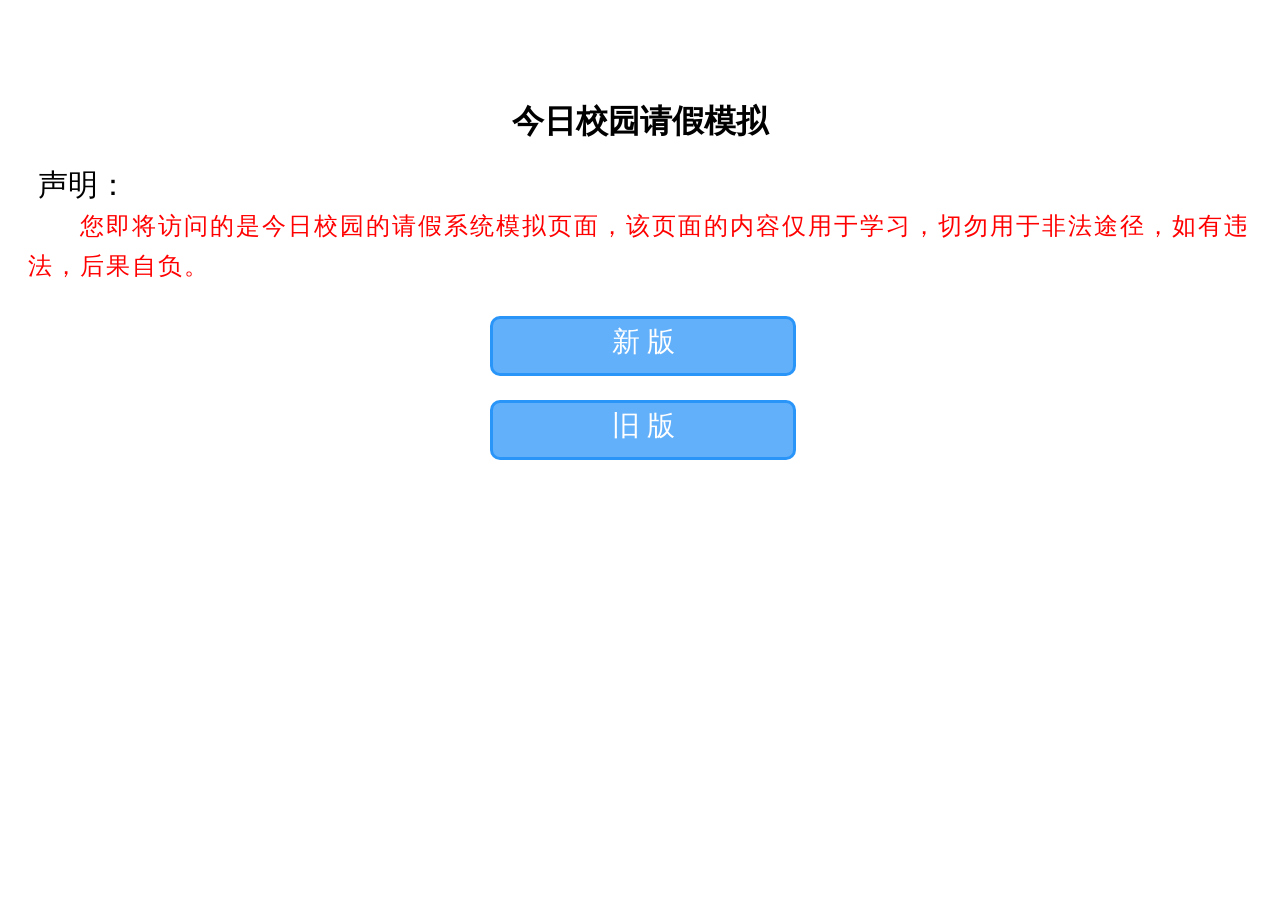
==== index.html @ 0aba1bf1 "Add files via upload" ====
<!DOCTYPE html>
<html lang="zh-CN">
<head>
    <meta charset="UTF-8">
    <meta http-equiv="X-UA-Compatible" content="IE=edge">
    <meta name="viewport" content="width=device-width, initial-scale=1.0">
    <title>欢迎来到今日校园请假页面模拟</title>
    <style>
        h1{
            text-align: center;
            margin-top: 100px;
        }
        #sm{    /*声明*/
            padding-left: 30px;
            font-size: 30px;
        }
        #content{
            font-size: 24px;
            color: red;
            padding-left: 20px;
            padding-right: 16px;
            line-height: 40px;
            letter-spacing: 2px;
            margin-bottom: 30px;
        }
        .btn{
            width: 300px;
            height: 50px;
            background-color: rgba(60,157,249,0.8);
            margin-top: 24px;
            margin-bottom: 20px;
            border-radius: 10px;
            border: 3px solid rgba(42, 149, 249,1);
            margin-left: calc(50% - 150px);
            font-size: 28px;
            padding-top: 4px;
            text-align: center;
            color: white;
        }
        .btn:hover{
            background-color: transparent;
            color: rgba(42, 149, 249,1);
        }
    </style>
</head>
<body>
    <h1>今日校园请假模拟</h1>
    <div id="sm">声明：</div>
    <div id="content">&emsp;&emsp;您即将访问的是今日校园的请假系统模拟页面，该页面的内容仅用于学习，切勿用于非法途径，如有违法，后果自负。</div>
    <div id="new" class="btn">新 版</div>
    <div id="old" class="btn">旧 版</div>
</body>
<script>
    document.getElementById('new').onclick = ()=>{
        open("./请假v2")
    }
    document.getElementById('old').onclick = ()=>{
        open("./请假v1")
    }
</script>
</html>
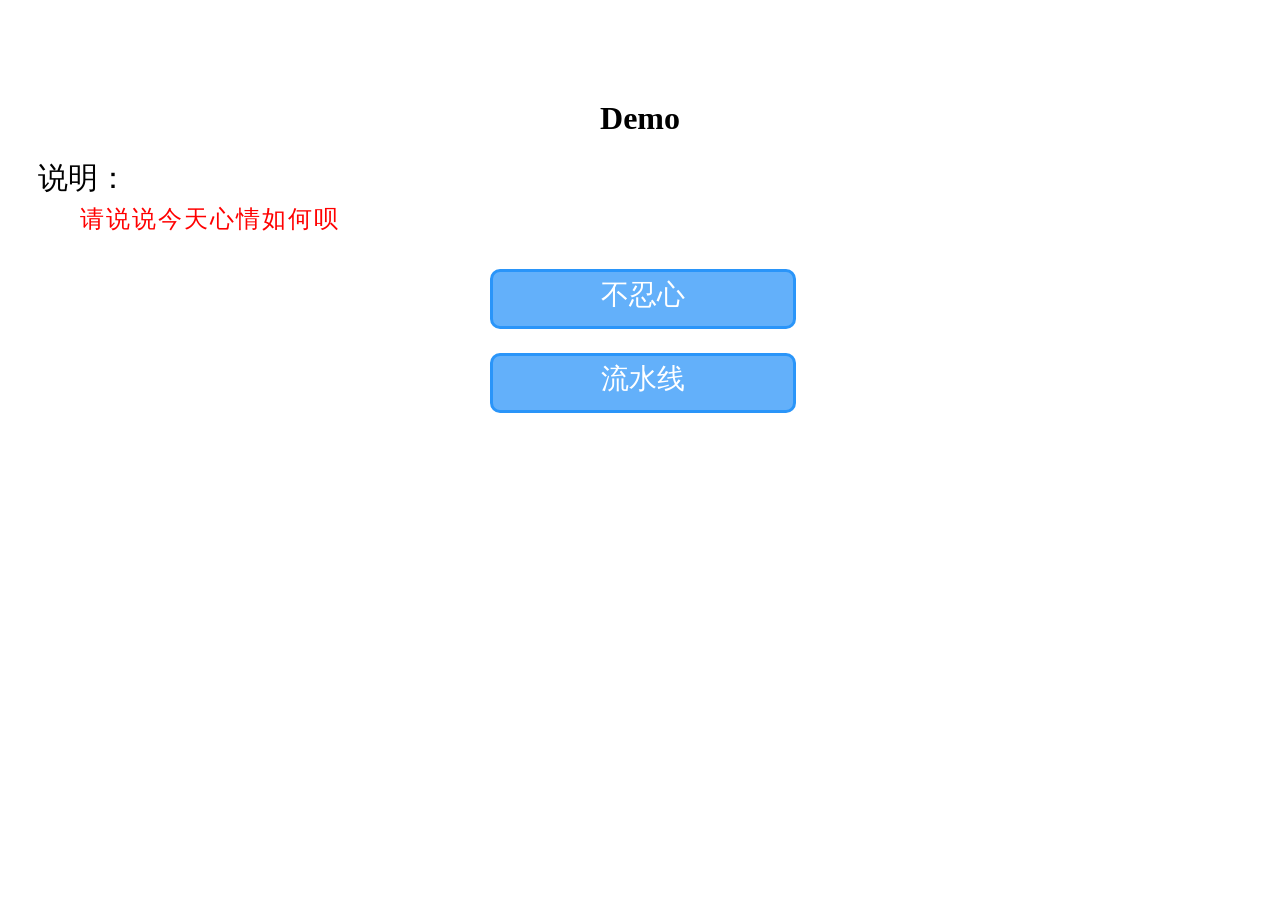
==== commit fb0e438e: "kotorichan" ====
--- a/index.html
+++ b/index.html
@@ -4,7 +4,7 @@
     <meta charset="UTF-8">
     <meta http-equiv="X-UA-Compatible" content="IE=edge">
     <meta name="viewport" content="width=device-width, initial-scale=1.0">
-    <title>欢迎来到今日校园请假页面模拟</title>
+    <title>您今天心情如何捏</title>
     <style>
         h1{
             text-align: center;
@@ -44,18 +44,18 @@
     </style>
 </head>
 <body>
-    <h1>今日校园请假模拟</h1>
-    <div id="sm">声明：</div>
-    <div id="content">&emsp;&emsp;您即将访问的是今日校园的请假系统模拟页面，该页面的内容仅用于学习，切勿用于非法途径，如有违法，后果自负。</div>
-    <div id="new" class="btn">新 版</div>
-    <div id="old" class="btn">旧 版</div>
+    <h1>Demo</h1>
+    <div id="sm">说明：</div>
+    <div id="content">&emsp;&emsp;请说说今天心情如何呗</div>
+    <div id="new" class="btn">不忍心</div>
+    <div id="old" class="btn">流水线</div>
 </body>
 <script>
     document.getElementById('new').onclick = ()=>{
-        open("./请假v2")
+        open("./不忍心/index.html")
     }
     document.getElementById('old').onclick = ()=>{
-        open("./请假v1")
+        open("./流水线/index.html")
     }
 </script>
 </html>
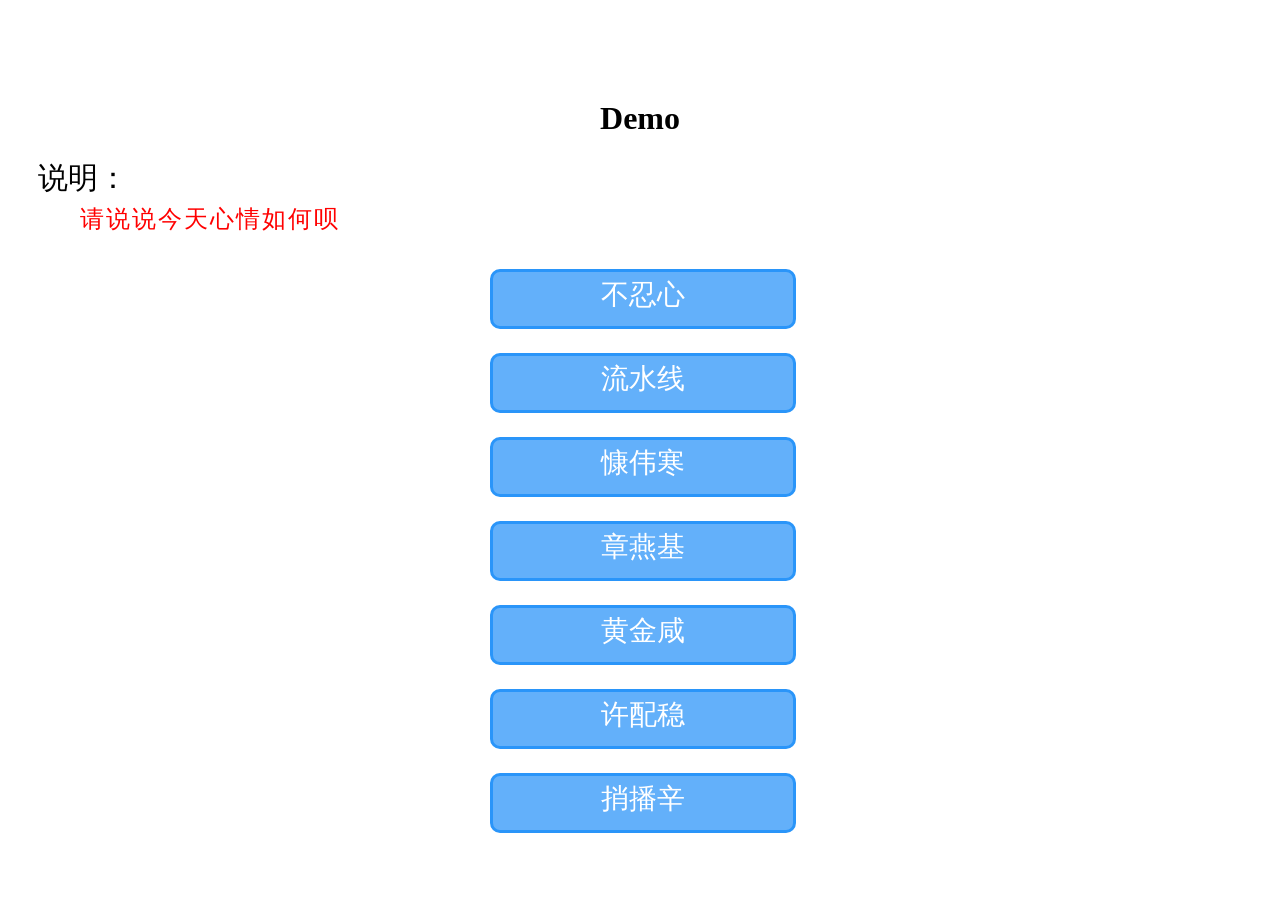
==== commit 2353060e: "kotorichan" ====
--- a/index.html
+++ b/index.html
@@ -49,6 +49,11 @@
     <div id="content">&emsp;&emsp;请说说今天心情如何呗</div>
     <div id="new" class="btn">不忍心</div>
     <div id="old" class="btn">流水线</div>
+    <div id="one" class="btn">慷伟寒</div>
+    <div id="two" class="btn">章燕基</div>
+    <div id="three" class="btn">黄金咸</div>
+    <div id="foure" class="btn">许配稳</div>
+    <div id="five" class="btn">捎播辛</div>
 </body>
 <script>
     document.getElementById('new').onclick = ()=>{
@@ -57,5 +62,20 @@
     document.getElementById('old').onclick = ()=>{
         open("./流水线/index.html")
     }
+    document.getElementById('one').onclick = ()=>{
+        open("./one/index.html")
+    }
+    document.getElementById('two').onclick = ()=>{
+        open("./two/index.html")
+    }
+    document.getElementById('three').onclick = ()=>{
+        open("./three/index.html")
+    }
+    document.getElementById('four').onclick = ()=>{
+        open("./four/index.html")
+    }
+    document.getElementById('five').onclick = ()=>{
+        open("./five/index.html")
+    }
 </script>
 </html>
